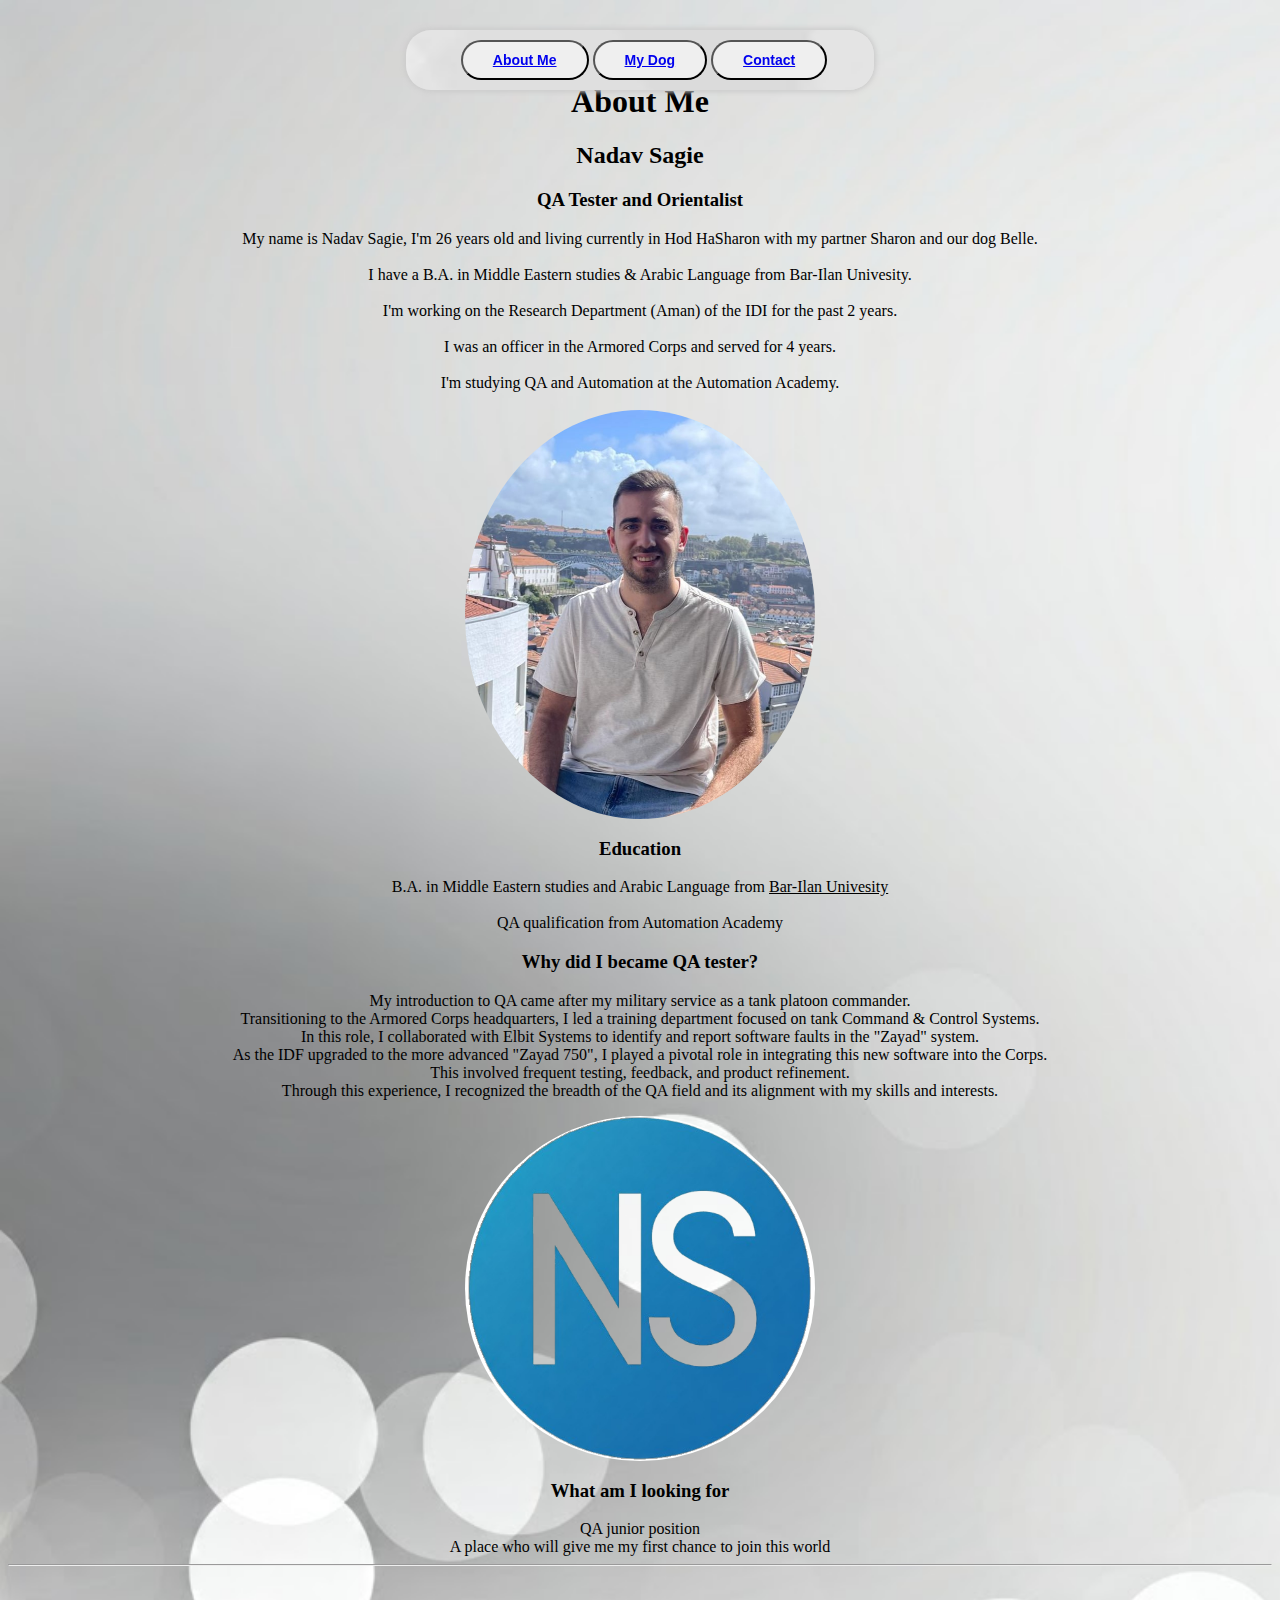
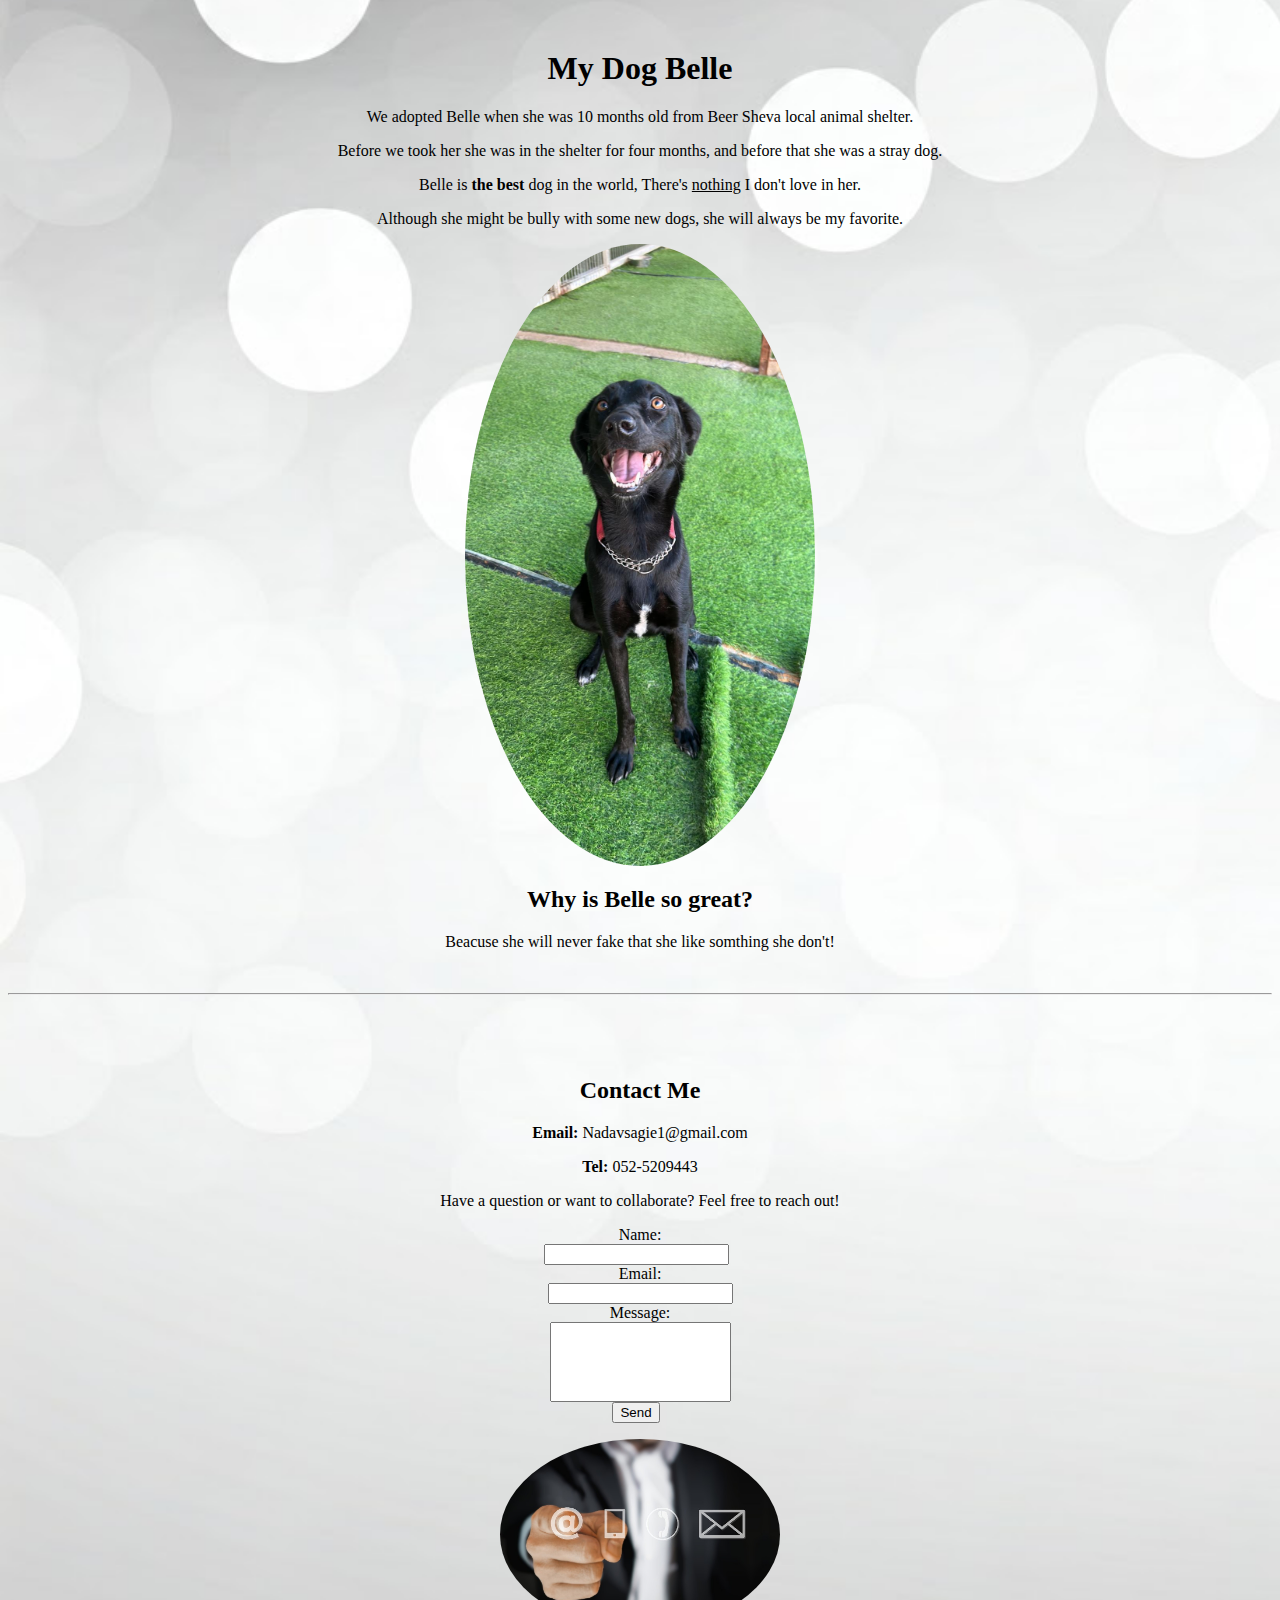
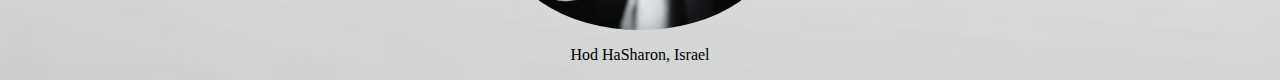
==== index.html @ 2144bea9 "Update index.html" ====
<html>
<head>
	<title>My Project - Nadav Sagie</title>
	<!--להשלים אייקון קטן ליד שם האתר--!>
	<link rel="shortcut icon" href="images/nsnsnn.png" type="image/x-icon">
	<link rel="stylesheet" href="style.css">
<style>
	


</style>
</head>
<body>
	<div class="button-bar"><center>   
	  <button><a href="#up">About Me</a></button>
	  <button><a href="#belle">My Dog </a></button>
	  <button><a href="#cn">Contact</a></button>
	  </div>
	  <br id="up" >
	  <br>
	  <br>
		<center><h1>About Me</h1>
		<h2>Nadav Sagie</h2>
		<h3>QA Tester and Orientalist</h3></center>
		<center>My name is Nadav Sagie, I'm 26 years old and living currently in Hod HaSharon with my partner Sharon and our dog Belle.
		<br>
		<br>I have a B.A. in Middle Eastern studies & Arabic Language from Bar-Ilan Univesity.
		<br>
		<br>I'm working on the Research Department (Aman) of the IDI for the past 2 years.
		<br>
		<br>I was an officer in the Armored Corps and served for 4 years.
		<br>
		<br>I'm studying QA and Automation at the Automation Academy.
		<br>
		<br/> <img src="images/lisb.jpeg" />
		<h3>Education</h3>
		<p>B.A. in Middle Eastern studies and Arabic Language from <u>Bar-Ilan Univesity</u>
		<br>
		<br>QA qualification from Automation Academy</p>
		<h3>Why did I became QA tester?</h3>
		<p>My introduction to QA came after my military service as a tank platoon commander. 
		<br>Transitioning to the Armored Corps headquarters, I led a training department focused on tank Command & Control Systems.
		<br>In this role, I collaborated with Elbit Systems to identify and report software faults in the "Zayad" system.
		<br>As the IDF upgraded to the more advanced "Zayad 750", I played a pivotal role in integrating this new software into the Corps.
		<br>This involved frequent testing, feedback, and product refinement.
		<br>Through this experience, I recognized the breadth of the QA field and its alignment with my skills and interests.
		</p>
		<img src="images/dddd.png" />
		<h3>What am I looking for</h3>
		QA junior position
		<br>A place who will give me my first chance to join this world
		</ul>
		
		<hr>
		<div id="belle"></div>
		<br>
		<br>
		<br>
		<h1>My Dog Belle</h1>
		<p>We adopted Belle when she was 10 months old from Beer Sheva local animal shelter.</p>
		<p>Before we took her she was in the shelter for four months, and before that she was a stray dog.</p>
		<p> Belle is <b> the best</b> dog in the world, There's <u>nothing</u> I don't love in her.
		<p> Although she might be bully with some new dogs, she will always be my favorite.</p>
		</p>
		<img src="images/belle.jpeg" />
		<p><h2>Why is Belle so great?</h2>Beacuse she will never fake that she like somthing she don't!
		</p>
		<br>
		<hr>
		<div id="cn"></div>
		<br>
		<br>
		<br>
		<h2>Contact Me</h2>
		<p><b>Email:</b> Nadavsagie1@gmail.com</p>
		<p><b>Tel:</b> 052-5209443</p>
		<section id="contact">
	  <p>Have a question or want to collaborate? Feel free to reach out!</p>
	  <form action="https://formsubmit.co/el/gisawa" method="POST">
	    <label for="name">Name:</label>
		<br>
	    <input type="text" id="name" name="name" required>   
	    <br>
	    <label for="email">Email:</label>
		<br>
	    <input type="email" id="email" name="email" required>
	    <br>
	    <label for="message">Message:</label>
		<br>
	     <textarea id="message" name="message" required style="width:   
	 60px; height: 80px; resize: none;"></textarea>
	    <br>
	    <button type="submit" traget="_blank">Send</button>   
	  </form>
	</section>
		<img style="width: 280px;" src="images/cmab.jpg" />
		<br>
		<p>Hod HaSharon, Israel</p>
</body>
</html>
---- style.css ----
img {
  border-radius: 50%;
  width:350;
}
img:hover {
  box-shadow: 0 0 10px 1px rgba(0, 140, 186, 0.5);
}

body {
	font-family: Rockwell;
	background-image: url(images/bbbb.jpeg);
	background-repeat: no-repeat;
	background-size: cover;
}
.button-bar {
  display: flex;
  justify-items: center;
  justify-content: space-around; 
  background-image: url("images/rrr.jpeg");
  background-size: cover;
  background-position: center;
  box-shadow: 0 0 5px 2px #ccc;
  padding: 10px;
  border-radius: 25px;
  position:fixed;
  bottom: 90%;
  width: 35%;
  right: 0%;
  left: 0;
  margin: auto;
}
.button-bar button {
  padding: 10px 30px;
  color: white;
  border: 2 px;
  border-radius: 25px;
  cursor: pointer;
  font-family: Arial;
  font-size: 14;
  font-weight: bold;
  text-decoration-line: none;
  
}

.button-bar button:hover {
	background-color: #edc39b;	
	
}
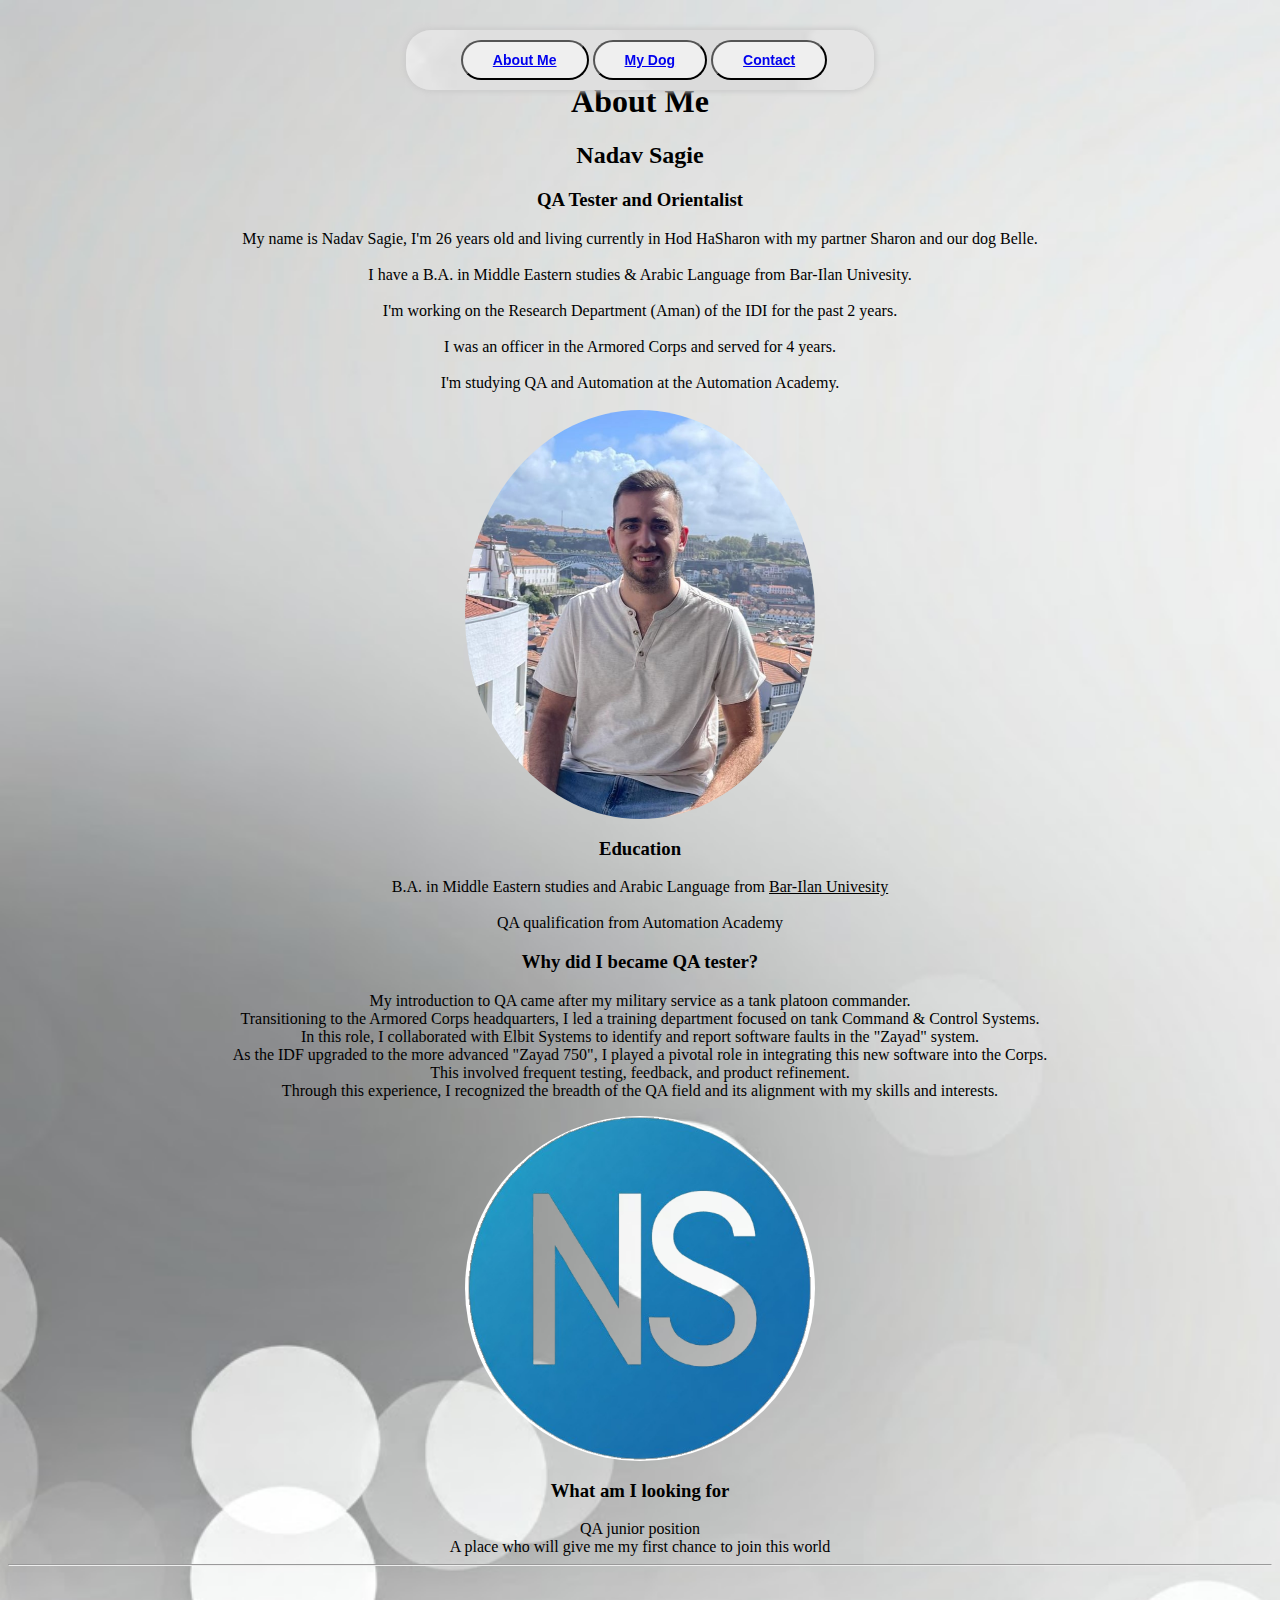
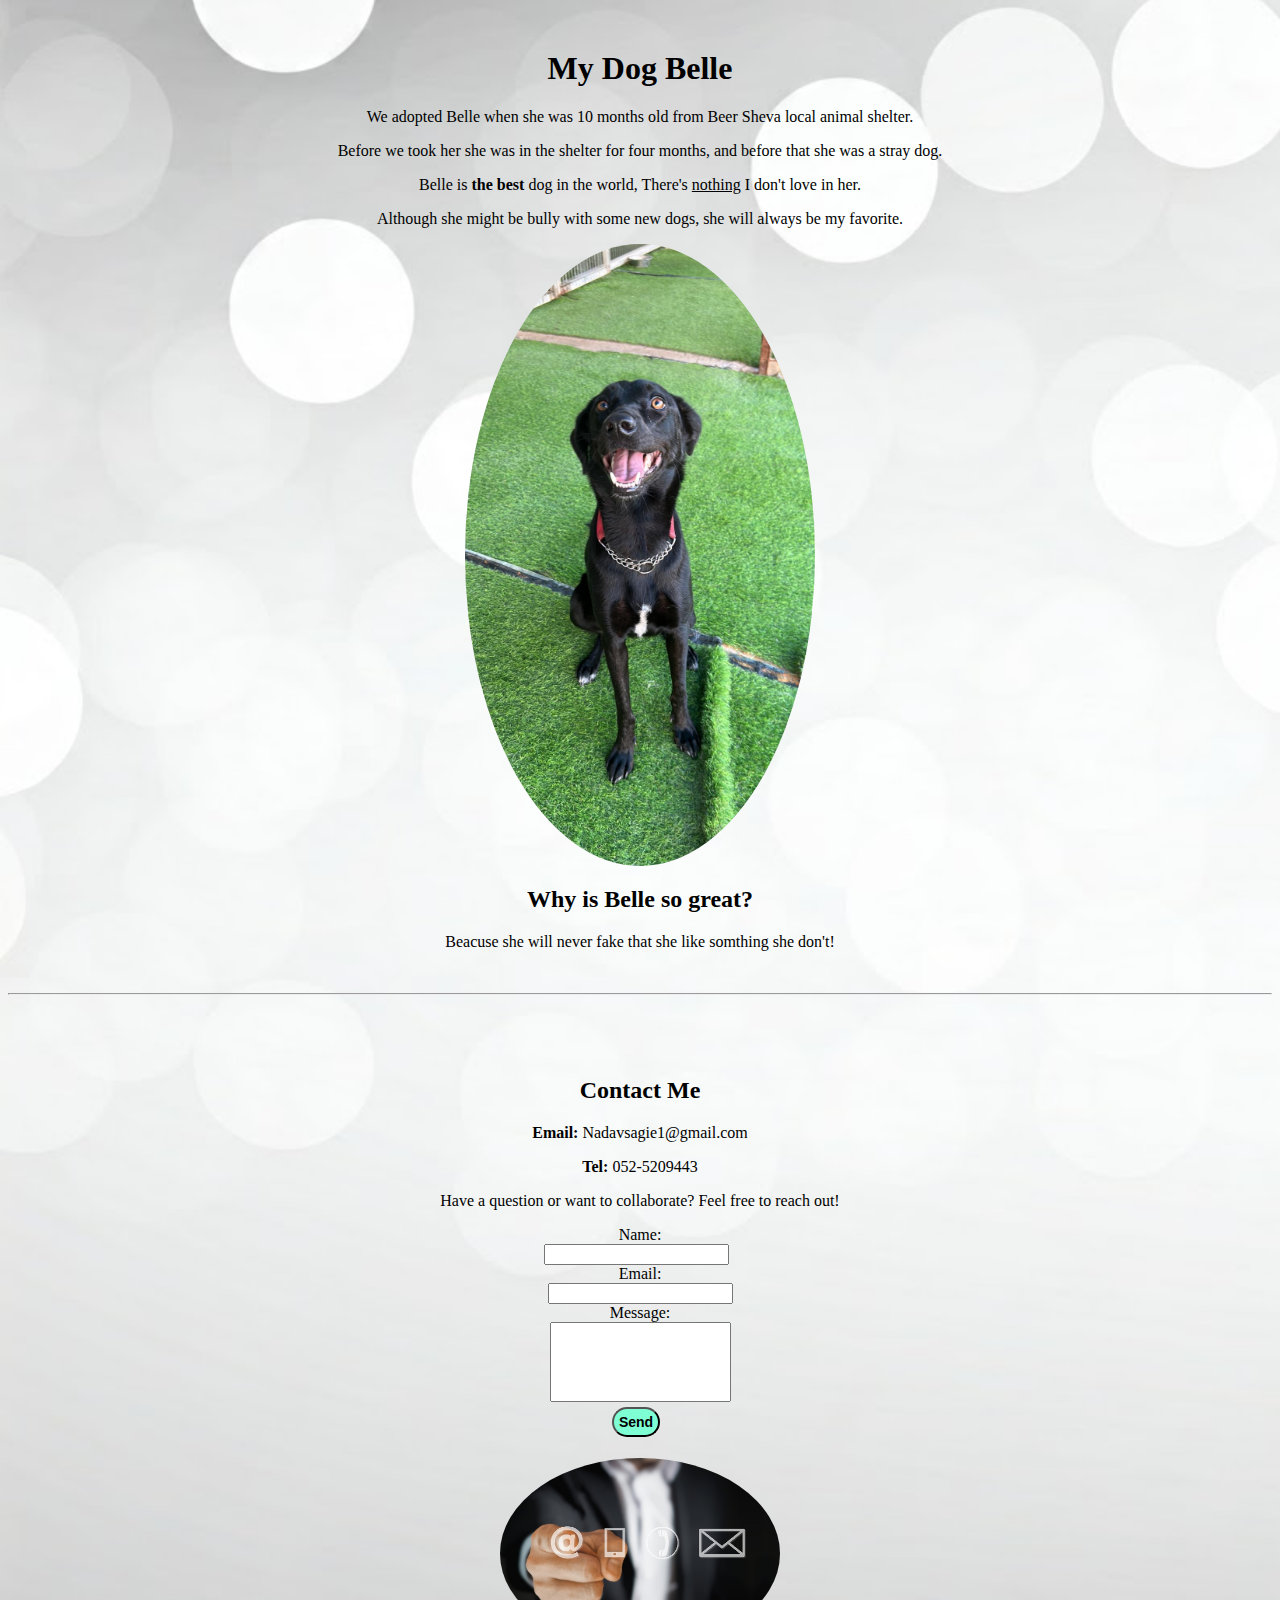
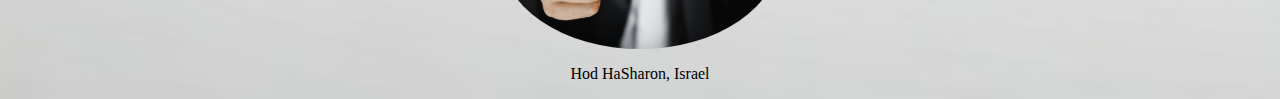
==== commit b5402305: "Update index.html" ====
--- a/index.html
+++ b/index.html
@@ -76,7 +76,7 @@
 		<p><b>Tel:</b> 052-5209443</p>
 		<section id="contact">
 	  <p>Have a question or want to collaborate? Feel free to reach out!</p>
-	  <form action="https://formsubmit.co/el/gisawa" method="POST">
+	  <form action="https://formsubmit.co/nadavsagie1@gmail.com" method="POST">
 	    <label for="name">Name:</label>
 		<br>
 	    <input type="text" id="name" name="name" required>   
@@ -90,7 +90,7 @@
 	     <textarea id="message" name="message" required style="width:   
 	 60px; height: 80px; resize: none;"></textarea>
 	    <br>
-	    <button type="submit" traget="_blank">Send</button>   
+	    <button class="button-bar-button" type="submit" traget="_blank">Send</button>   
 	  </form>
 	</section>
 		<img style="width: 280px;" src="images/cmab.jpg" />
--- a/style.css
+++ b/style.css
@@ -38,11 +38,23 @@
   font-family: Arial;
   font-size: 14;
   font-weight: bold;
-  text-decoration-line: none;
-  
+  text-decoration-line: none;  
 }
 
 .button-bar button:hover {
 	background-color: #edc39b;	
+}
+.button-bar-button {
+	border-radius: 15%;
+	background-color: #7FFFD4;
+	border-radius: 25px;
+	cursor: pointer;
+	font-family: Arial;
+	font-size: 14;
+	font-weight: bold;
+	text-decoration-line: none;
+	padding: 5;
+	margin: 5;
+	justify-content: center;
 	
 }
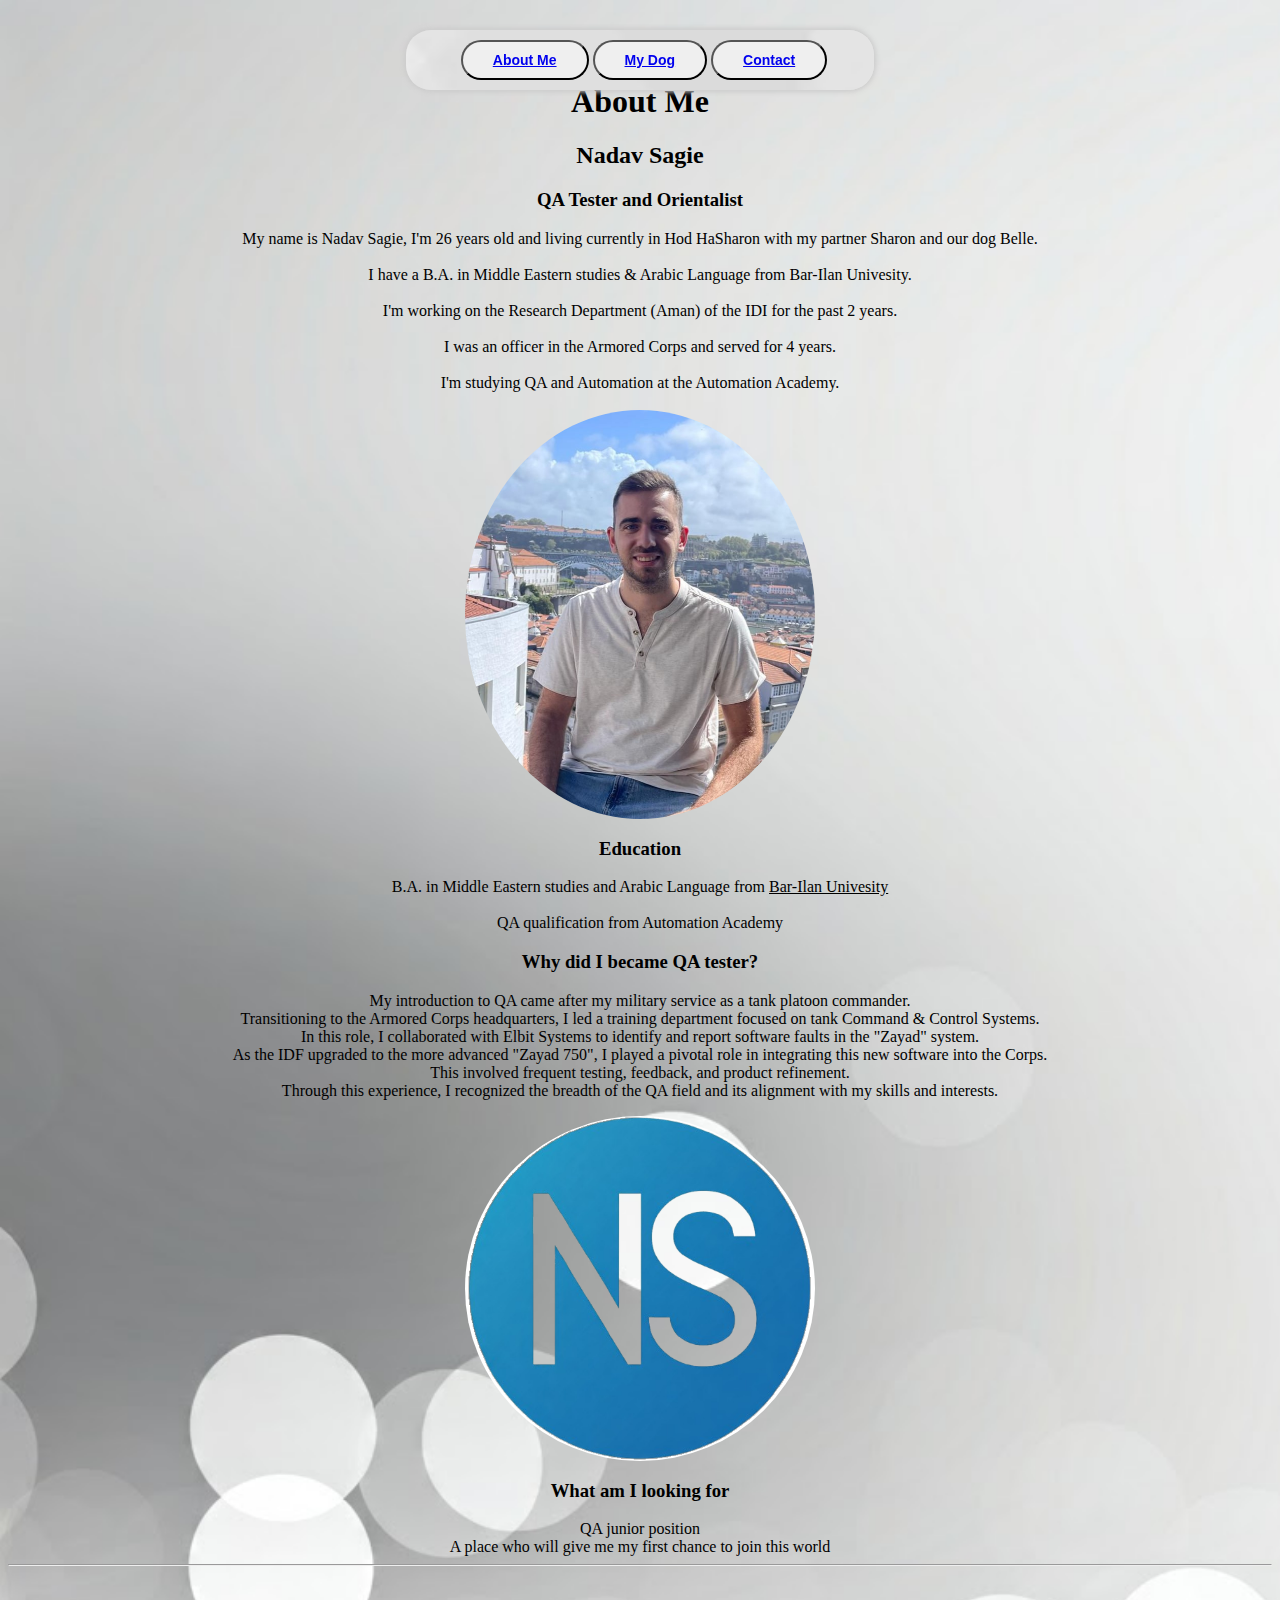
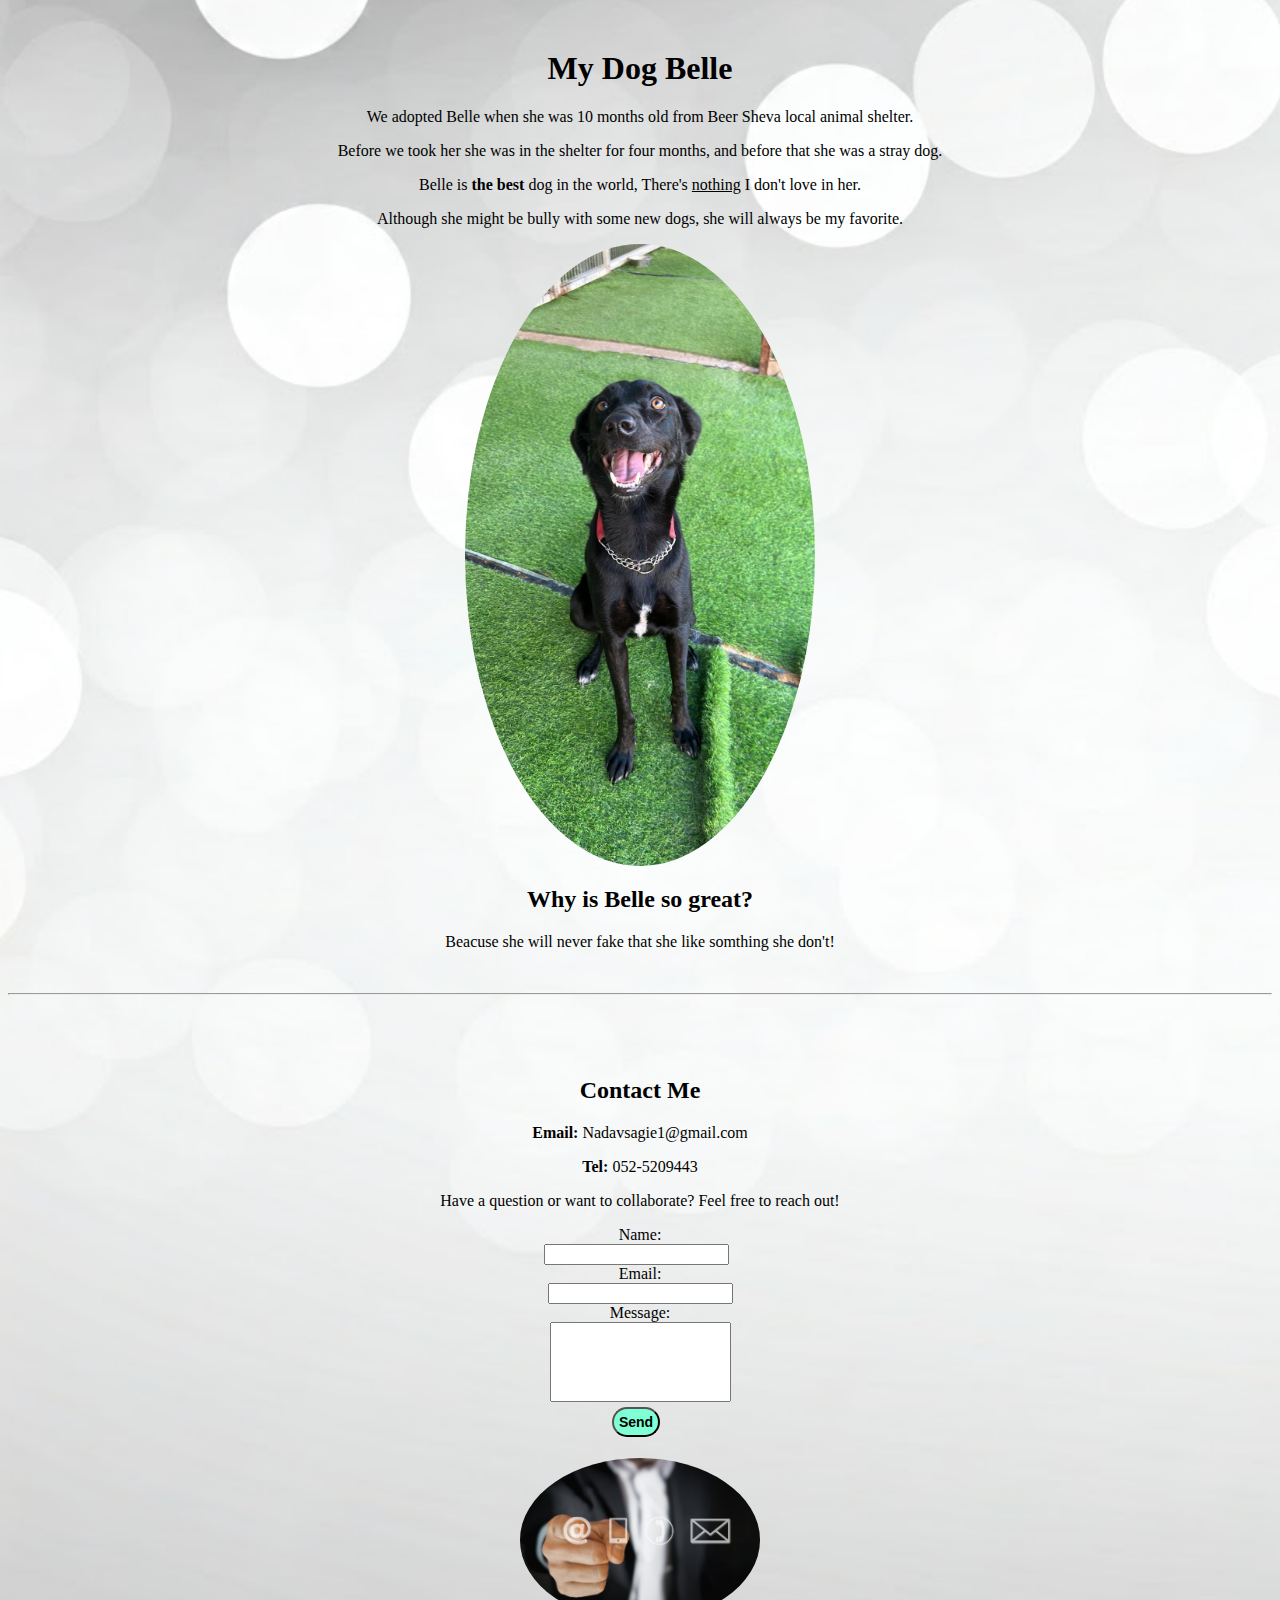
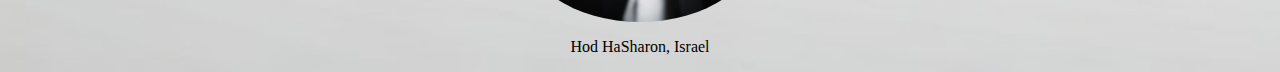
==== commit 13fff156: "Update index.html" ====
--- a/index.html
+++ b/index.html
@@ -93,7 +93,7 @@
 	    <button class="button-bar-button" type="submit" traget="_blank">Send</button>   
 	  </form>
 	</section>
-		<img style="width: 280px;" src="images/cmab.jpg" />
+		<img style="width: 240px;" src="images/cmab.jpg" />
 		<br>
 		<p>Hod HaSharon, Israel</p>
 </body>
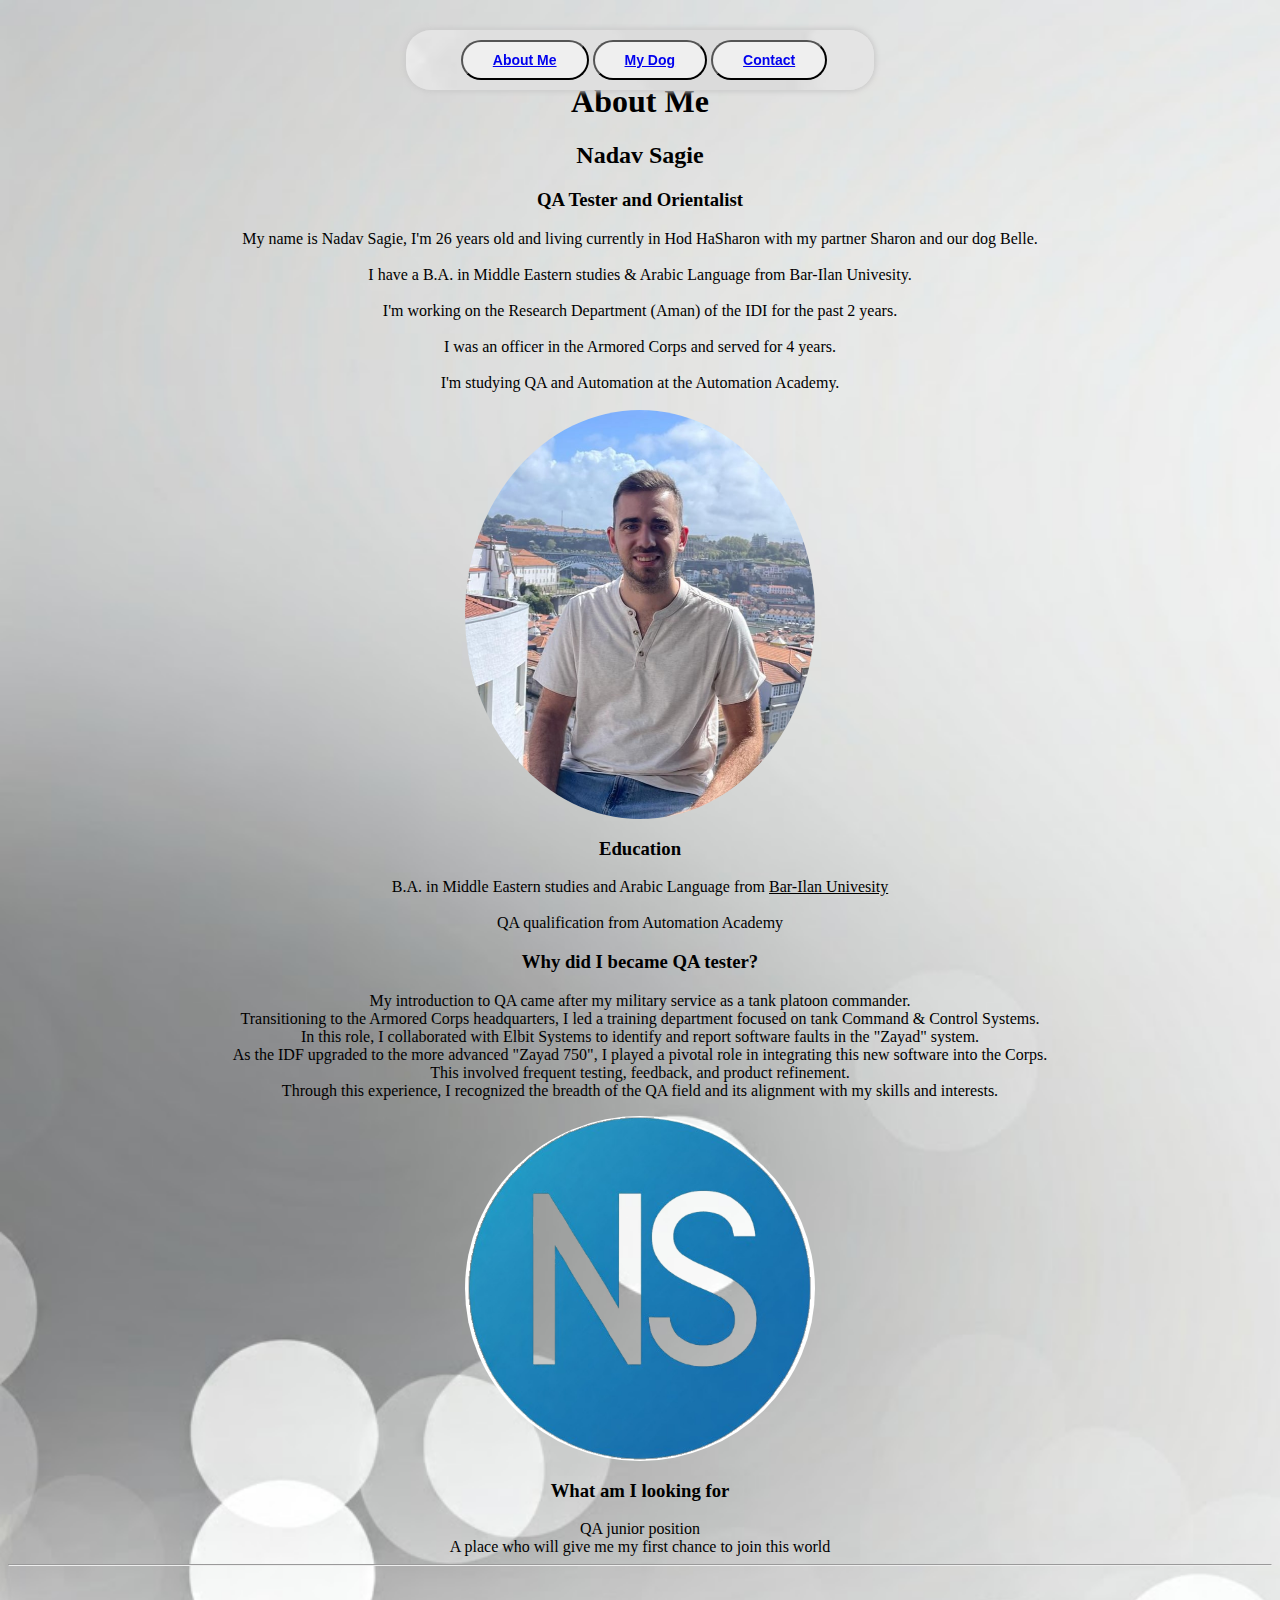
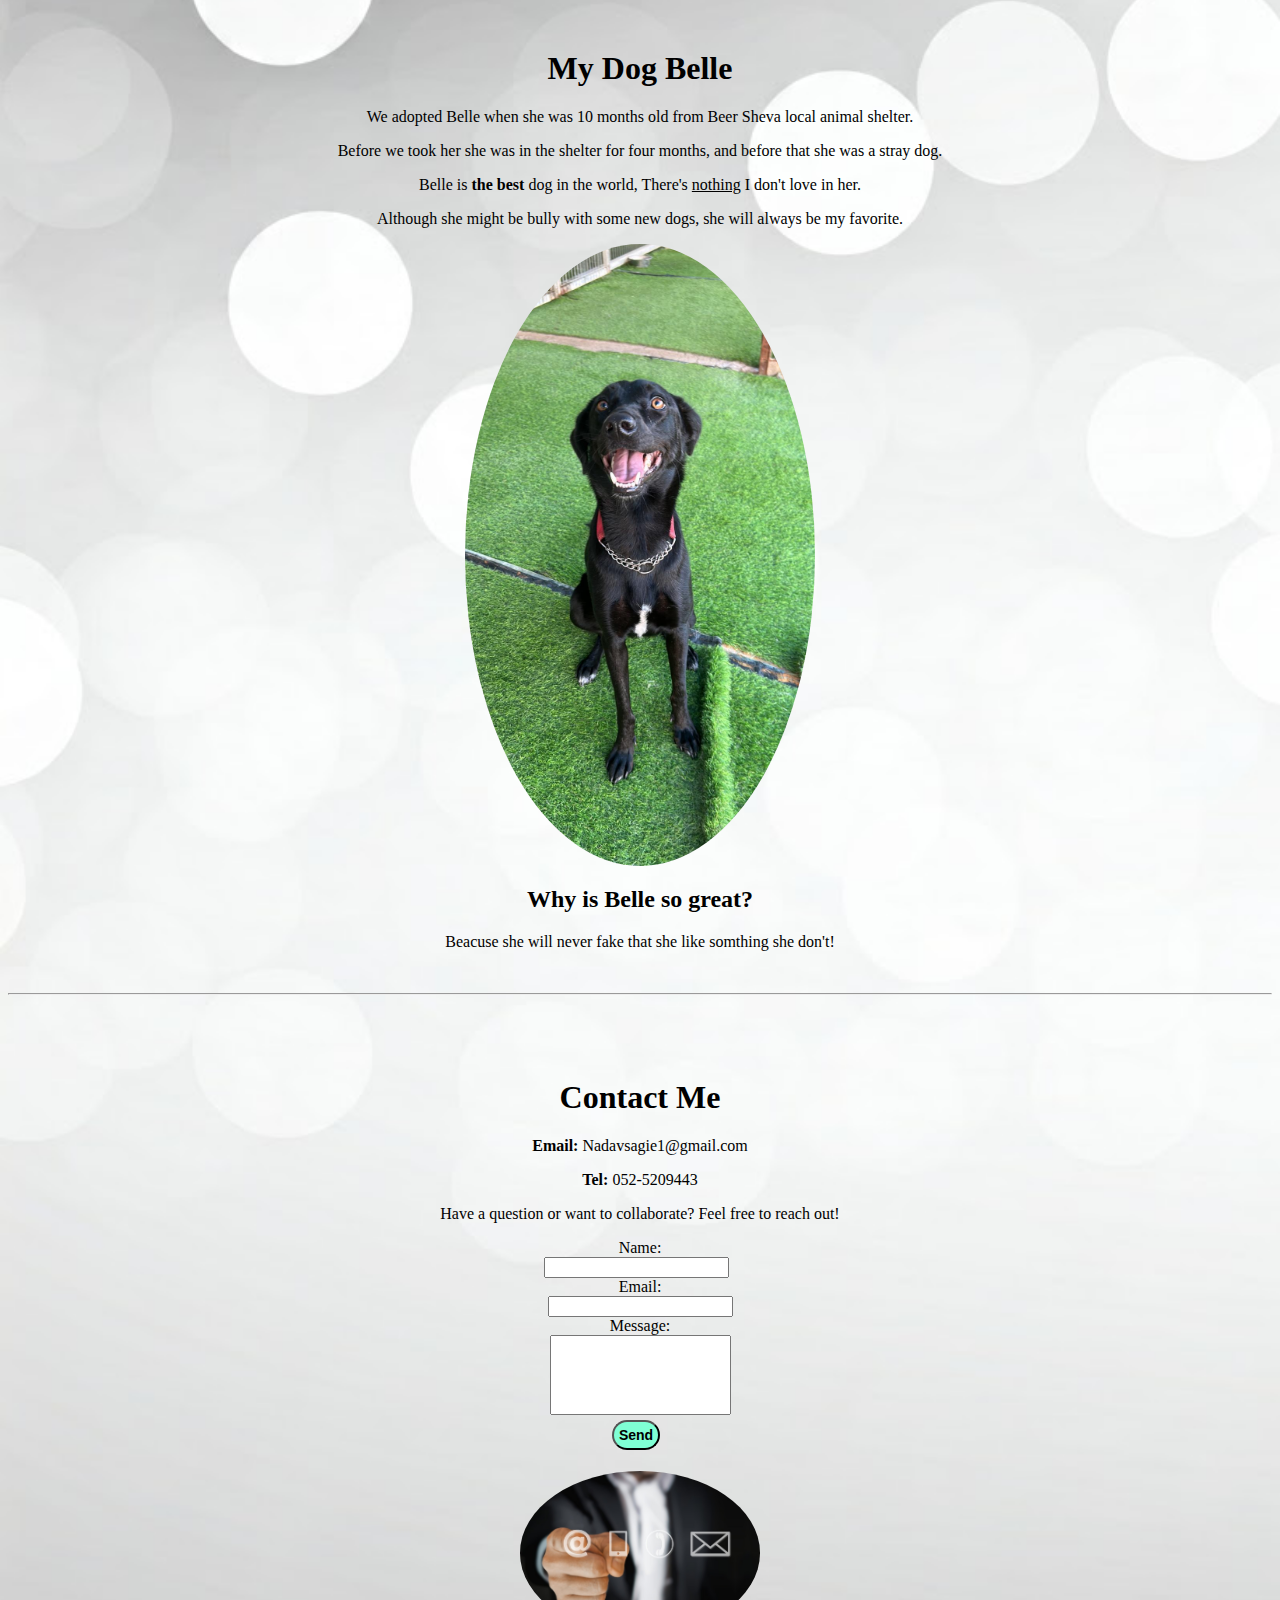
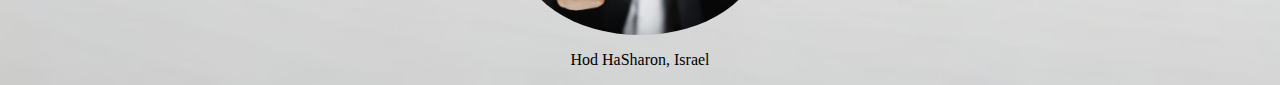
==== commit be4ee5ad: "Update index.html" ====
--- a/index.html
+++ b/index.html
@@ -71,7 +71,7 @@
 		<br>
 		<br>
 		<br>
-		<h2>Contact Me</h2>
+		<h1>Contact Me</h1>
 		<p><b>Email:</b> Nadavsagie1@gmail.com</p>
 		<p><b>Tel:</b> 052-5209443</p>
 		<section id="contact">
@@ -86,6 +86,7 @@
 	    <input type="email" id="email" name="email" required>
 	    <br>
 	    <label for="message">Message:</label>
+	    <input type="hidden" name="_captcha" value="false">
 		<br>
 	     <textarea id="message" name="message" required style="width:   
 	 60px; height: 80px; resize: none;"></textarea>
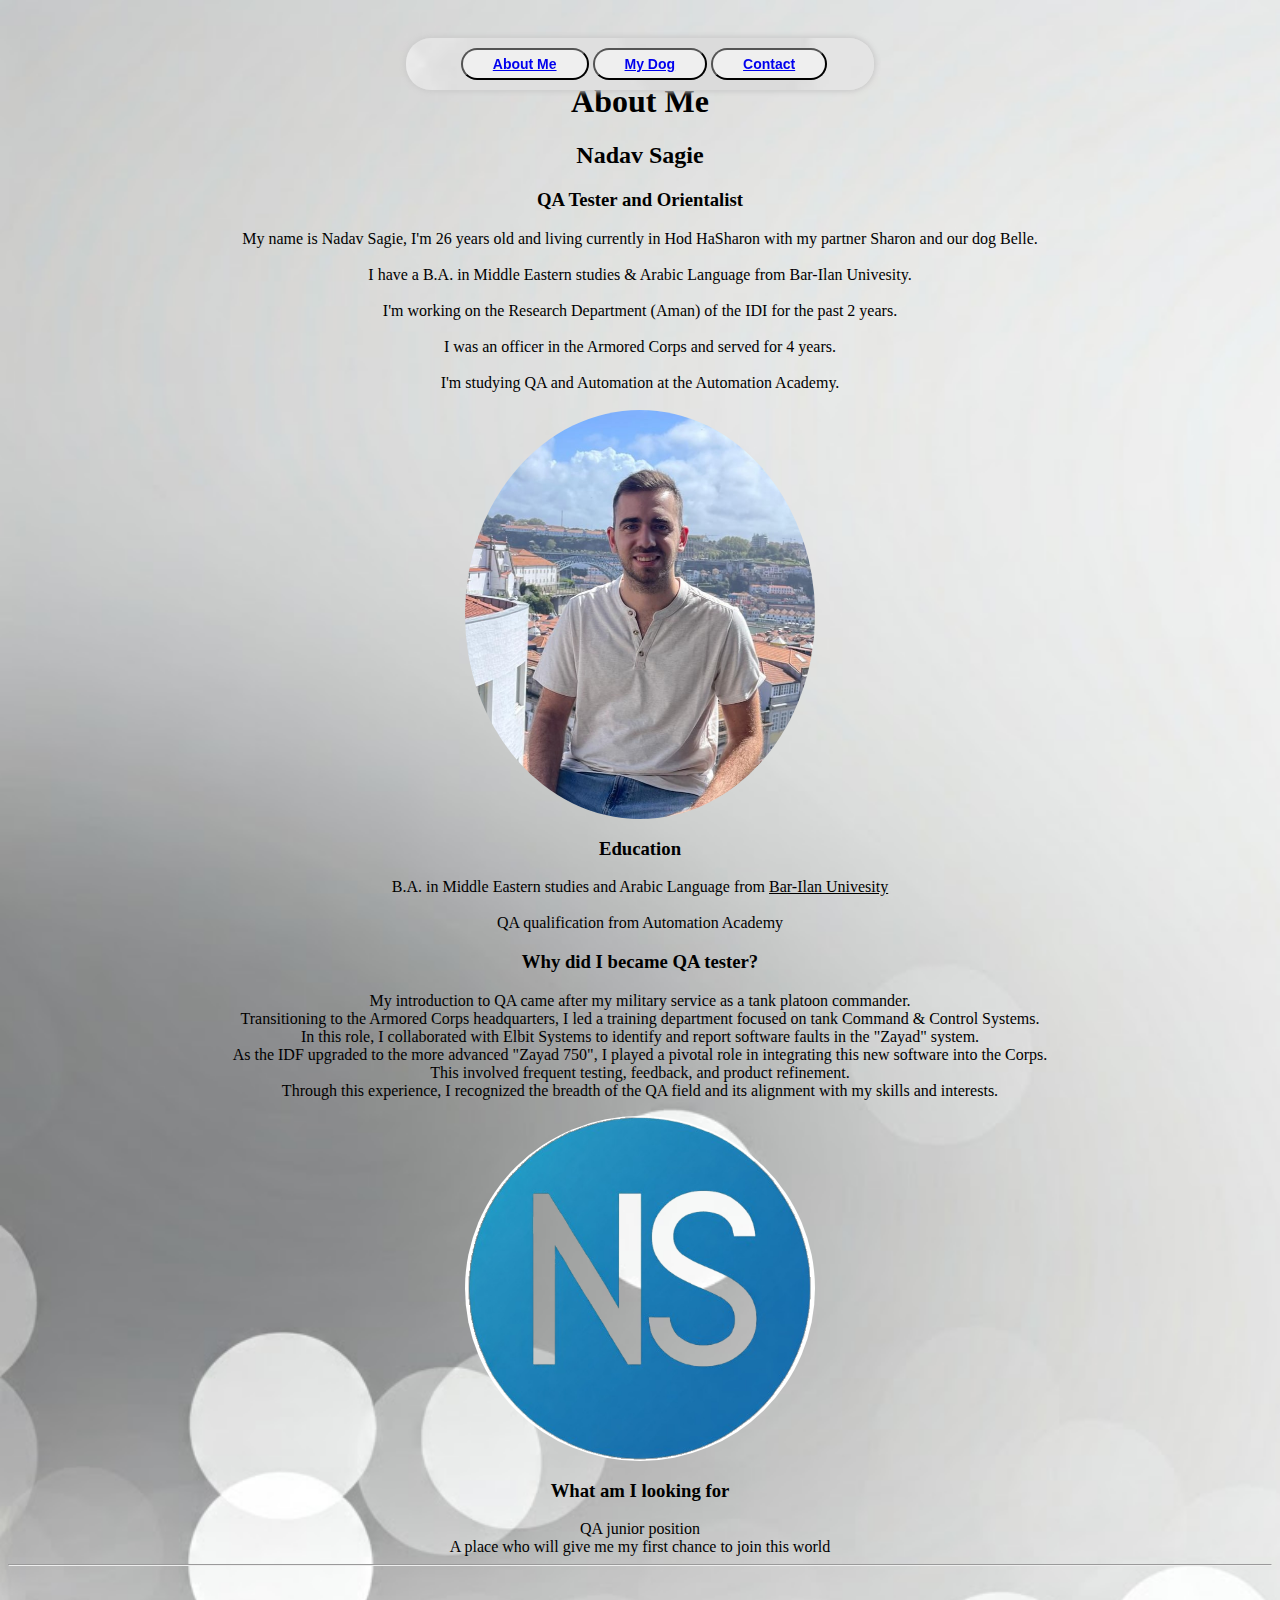
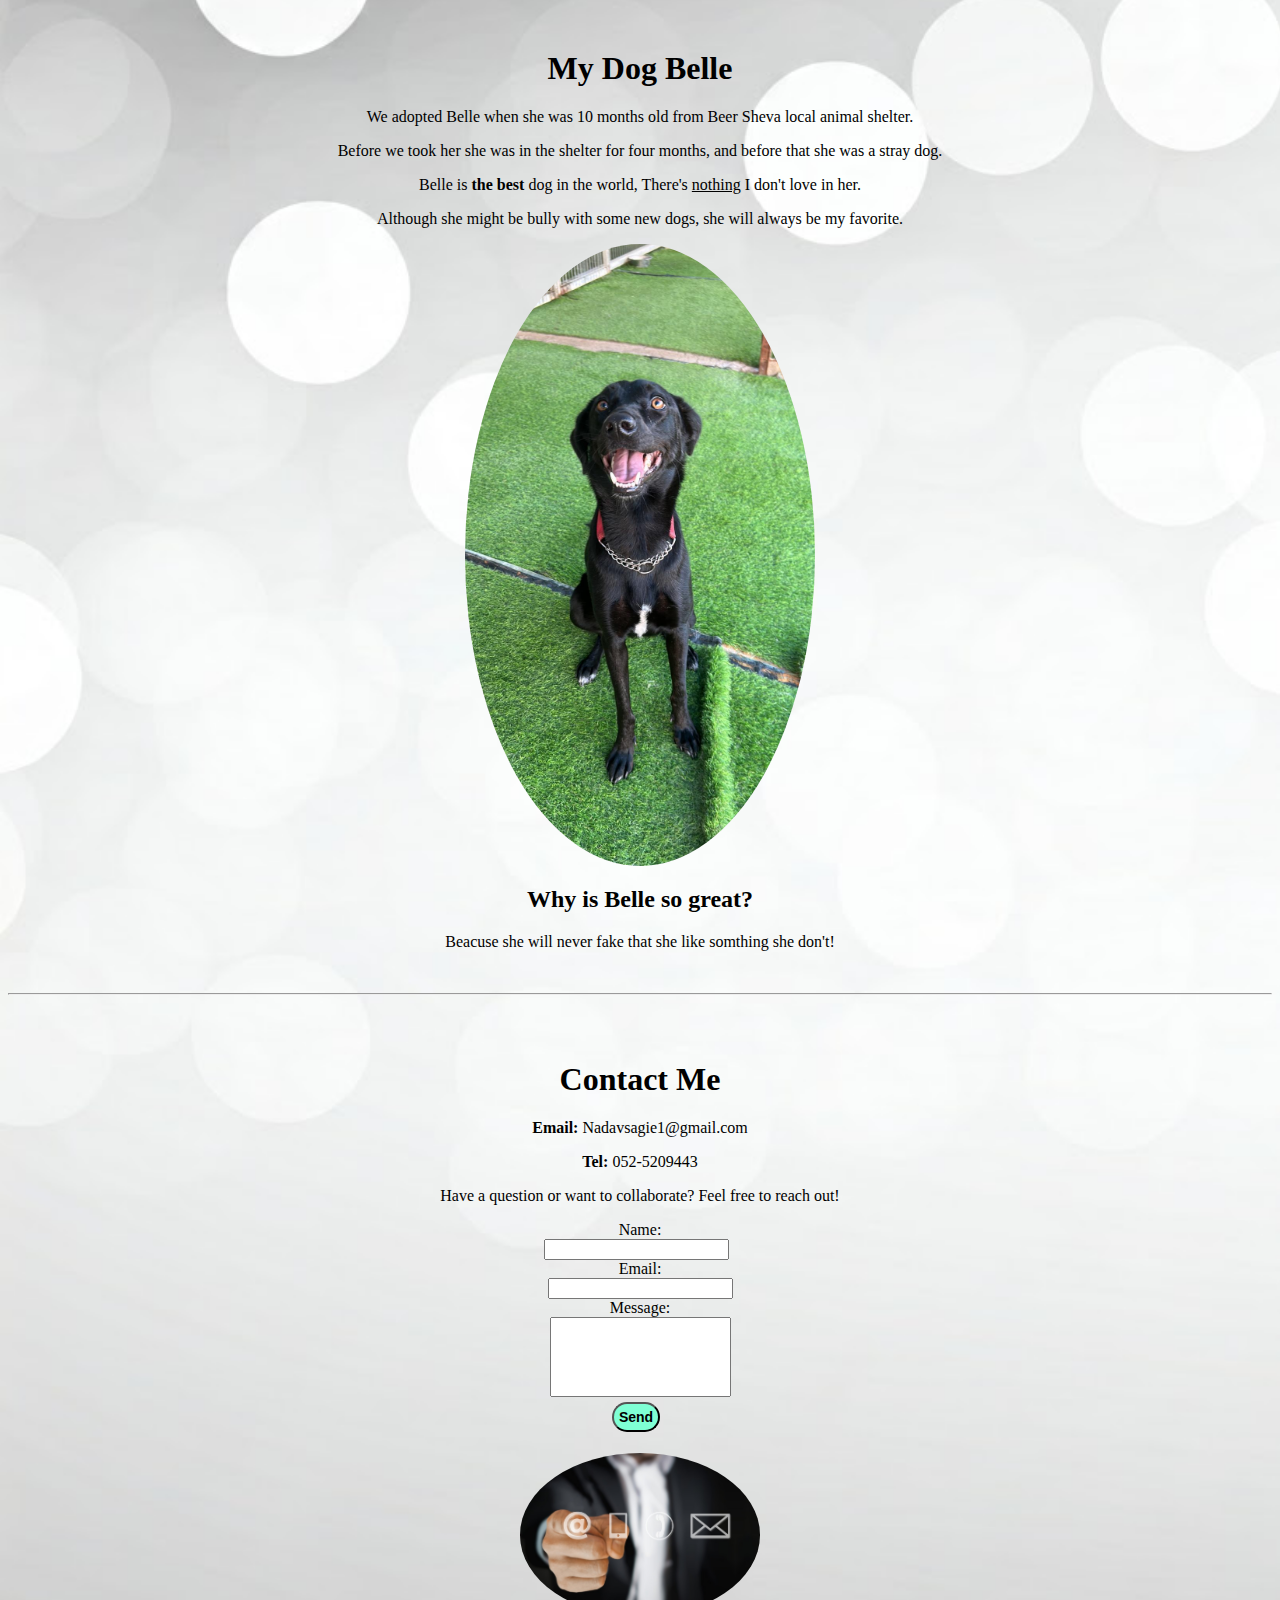
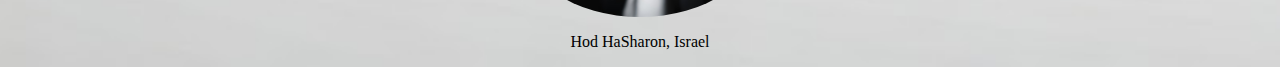
==== commit 4fbaea1d: "Update index.html" ====
--- a/index.html
+++ b/index.html
@@ -70,13 +70,12 @@
 		<div id="cn"></div>
 		<br>
 		<br>
-		<br>
 		<h1>Contact Me</h1>
 		<p><b>Email:</b> Nadavsagie1@gmail.com</p>
 		<p><b>Tel:</b> 052-5209443</p>
-		<section id="contact">
-	  <p>Have a question or want to collaborate? Feel free to reach out!</p>
-	  <form action="https://formsubmit.co/nadavsagie1@gmail.com" method="POST">
+	<section id="contact">
+		<p>Have a question or want to collaborate? Feel free to reach out!</p>
+		<form action="https://formsubmit.co/nadavsagie1@gmail.com" method="POST">
 	    <label for="name">Name:</label>
 		<br>
 	    <input type="text" id="name" name="name" required>   
@@ -86,8 +85,8 @@
 	    <input type="email" id="email" name="email" required>
 	    <br>
 	    <label for="message">Message:</label>
-	    <input type="hidden" name="_captcha" value="false">
 		<br>
+		<input type="hidden" name="_captcha" value="false">
 	     <textarea id="message" name="message" required style="width:   
 	 60px; height: 80px; resize: none;"></textarea>
 	    <br>
@@ -95,7 +94,6 @@
 	  </form>
 	</section>
 		<img style="width: 240px;" src="images/cmab.jpg" />
-		<br>
 		<p>Hod HaSharon, Israel</p>
 </body>
 </html>
--- a/style.css
+++ b/style.css
@@ -30,7 +30,7 @@
   margin: auto;
 }
 .button-bar button {
-  padding: 10px 30px;
+  padding: 6px 30px;
   color: white;
   border: 2 px;
   border-radius: 25px;
@@ -38,12 +38,15 @@
   font-family: Arial;
   font-size: 14;
   font-weight: bold;
-  text-decoration-line: none;  
+  text-decoration-line: none;
+  
 }
 
 .button-bar button:hover {
 	background-color: #edc39b;	
+	
 }
+
 .button-bar-button {
 	border-radius: 15%;
 	background-color: #7FFFD4;
@@ -58,3 +61,8 @@
 	justify-content: center;
 	
 }
+
+.button-bar-button:hover {
+	background-color: #edc39b;
+	
+}
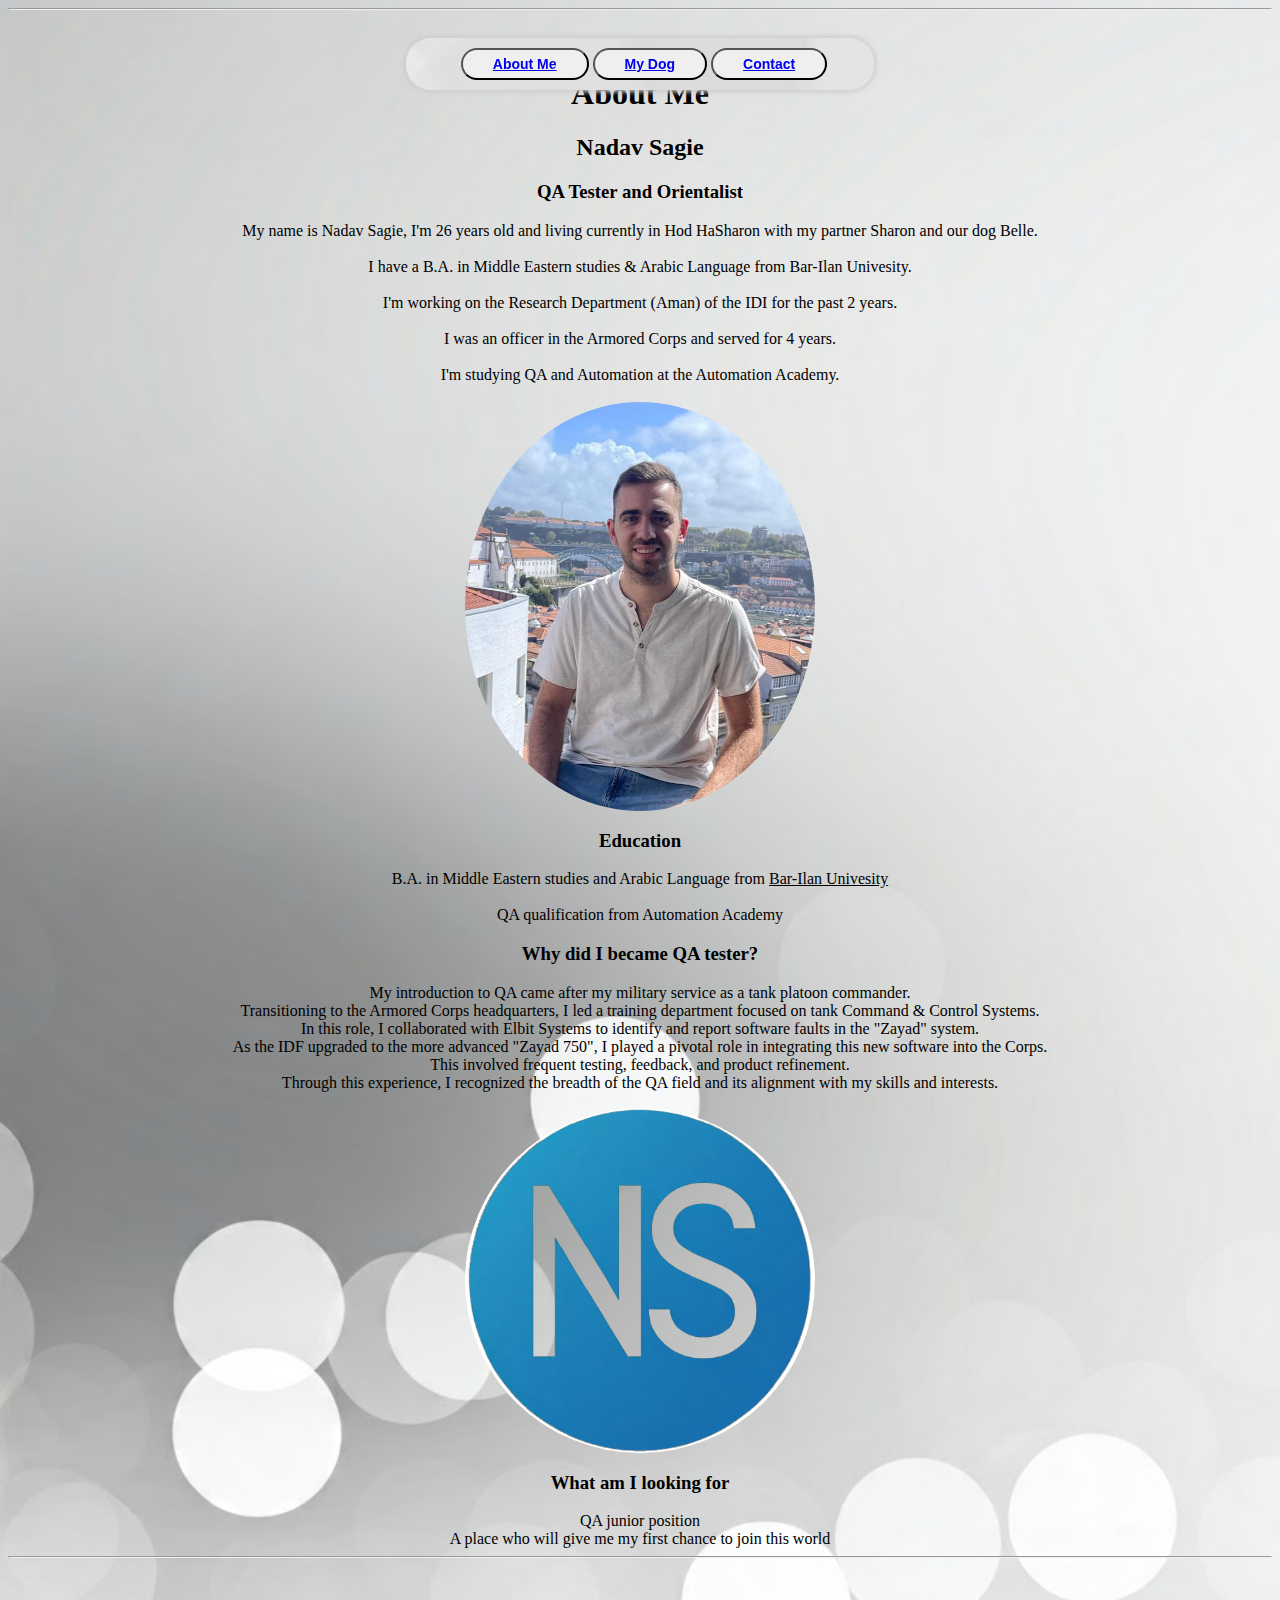
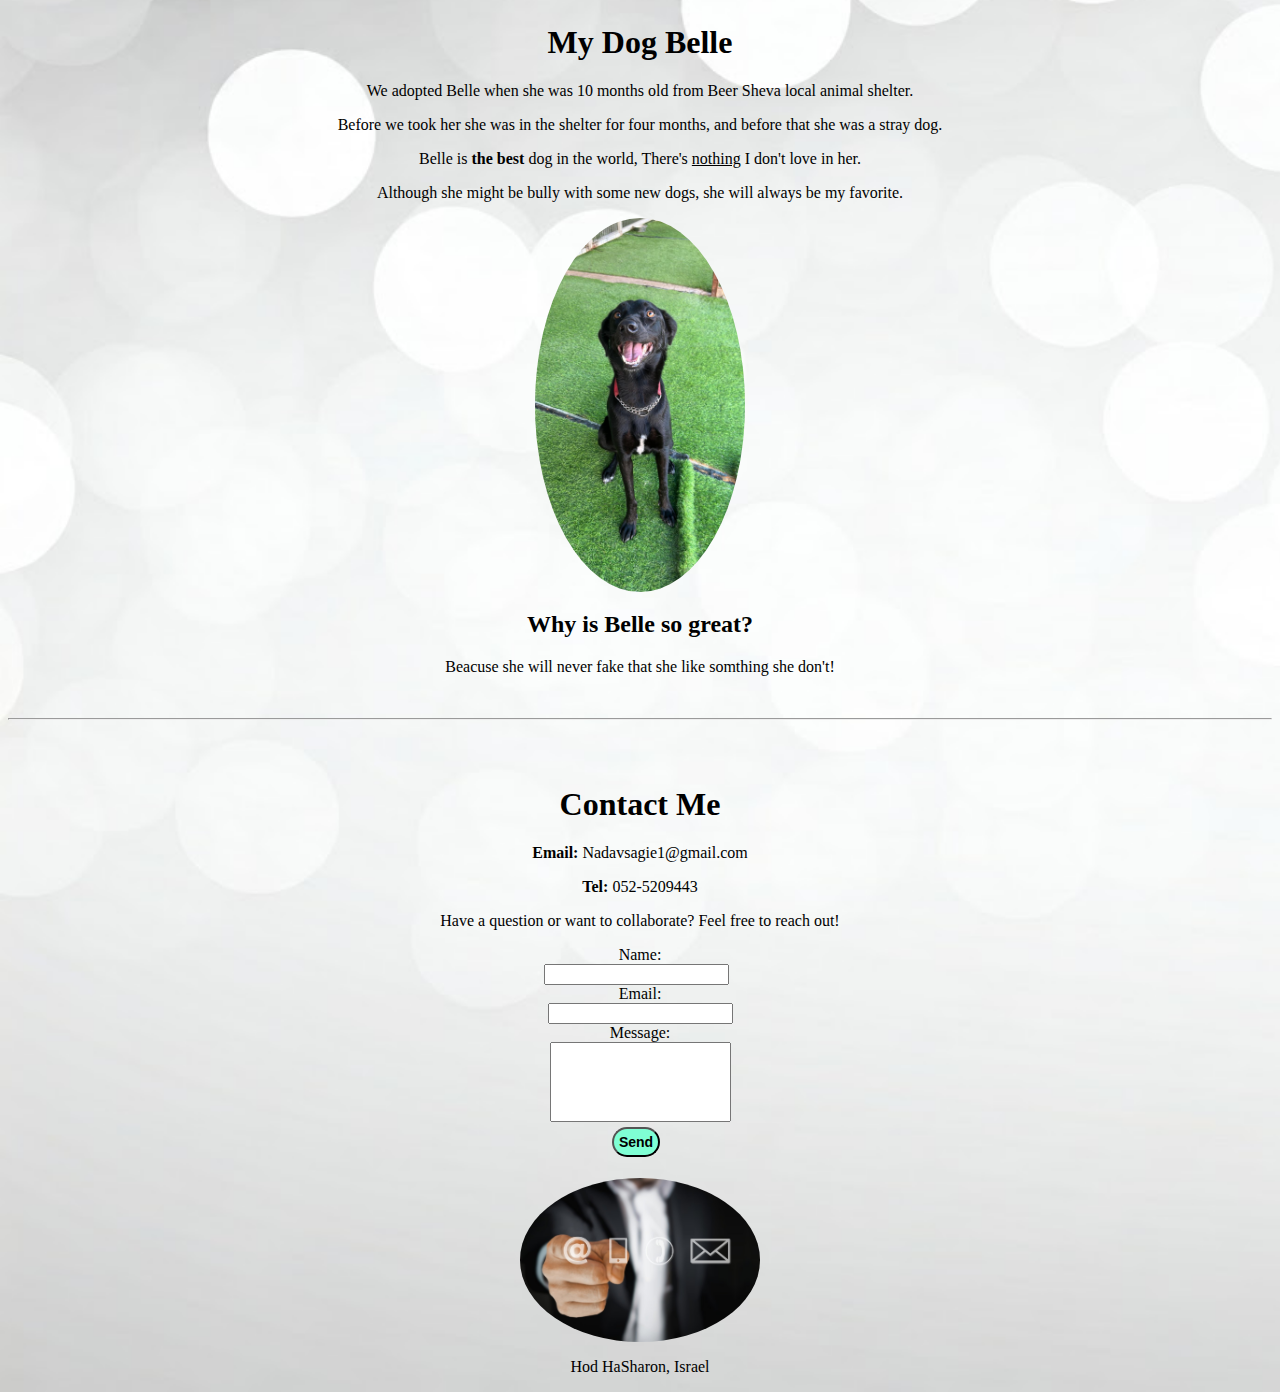
==== commit 5657e735: "Update index.html" ====
--- a/index.html
+++ b/index.html
@@ -16,7 +16,7 @@
 	  <button><a href="#belle">My Dog </a></button>
 	  <button><a href="#cn">Contact</a></button>
 	  </div>
-	  <br id="up" >
+	  <hr id="up" >
 	  <br>
 	  <br>
 		<center><h1>About Me</h1>
@@ -50,10 +50,7 @@
 		QA junior position
 		<br>A place who will give me my first chance to join this world
 		</ul>
-		
-		<hr>
-		<div id="belle"></div>
-		<br>
+		<hr div id="belle"></div>
 		<br>
 		<br>
 		<h1>My Dog Belle</h1>
@@ -62,7 +59,7 @@
 		<p> Belle is <b> the best</b> dog in the world, There's <u>nothing</u> I don't love in her.
 		<p> Although she might be bully with some new dogs, she will always be my favorite.</p>
 		</p>
-		<img src="images/belle.jpeg" />
+		<img style="width: 210px;" src="images/belle.jpeg" />
 		<p><h2>Why is Belle so great?</h2>Beacuse she will never fake that she like somthing she don't!
 		</p>
 		<br>
